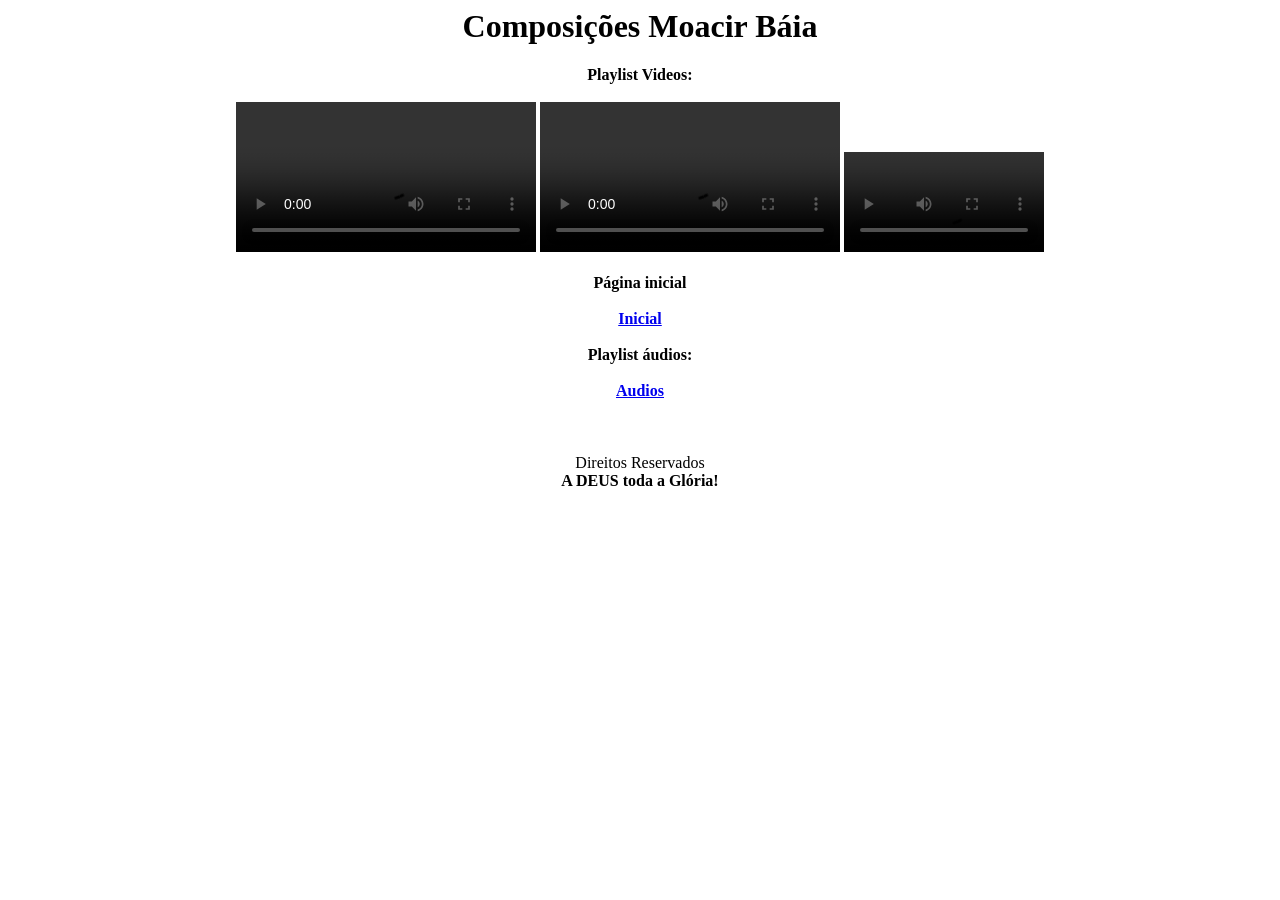
==== videos.html @ d45e1fe6 "Add files via upload" ====
<html>
	<head>
		<title>Moacir Báia</title>
	</head>
	
	<body><center>
	<header><h1><center>Composições Moacir Báia</center></h1></header>
		<nav><b>Playlist Videos:</b></nav> <br>
		<section>
		<video src="video1.mp4" controls width="300px"></video>
		<video src="video2.mp4" controls width="300px"></video>
		<video src="video3.mp4" controls width="200px"></video>
		</section>
		<br>
		
		<nav><b>Página inicial</b></nav> <br>
		<section>
		<a href="index.html"><b>Inicial</b></a>
		</section><br>
		<nav><b>Playlist áudios:</b></nav> <br>
		<section>
		<a href="audios.html"><b>Audios</b></a>
		</section>

		
		<footer><br><br><br> <center>Direitos Reservados <br>
		<b>A DEUS toda a Glória!</b></center>
		</footer>
		</center>
	</body>
	
</html>
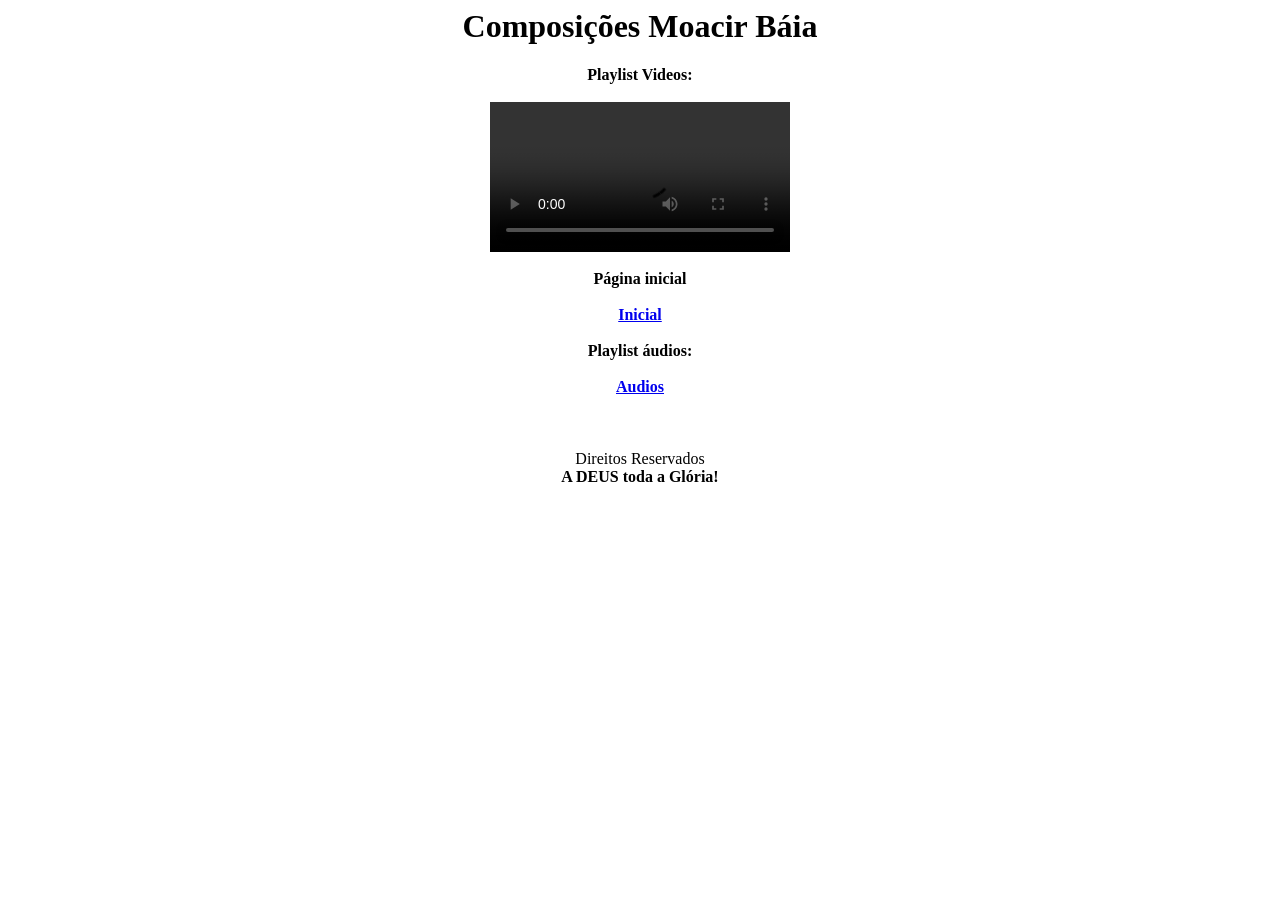
==== commit 7da8c309: "Update videos.html" ====
--- a/videos.html
+++ b/videos.html
@@ -8,8 +8,6 @@
 		<nav><b>Playlist Videos:</b></nav> <br>
 		<section>
 		<video src="video1.mp4" controls width="300px"></video>
-		<video src="video2.mp4" controls width="300px"></video>
-		<video src="video3.mp4" controls width="200px"></video>
 		</section>
 		<br>
 		
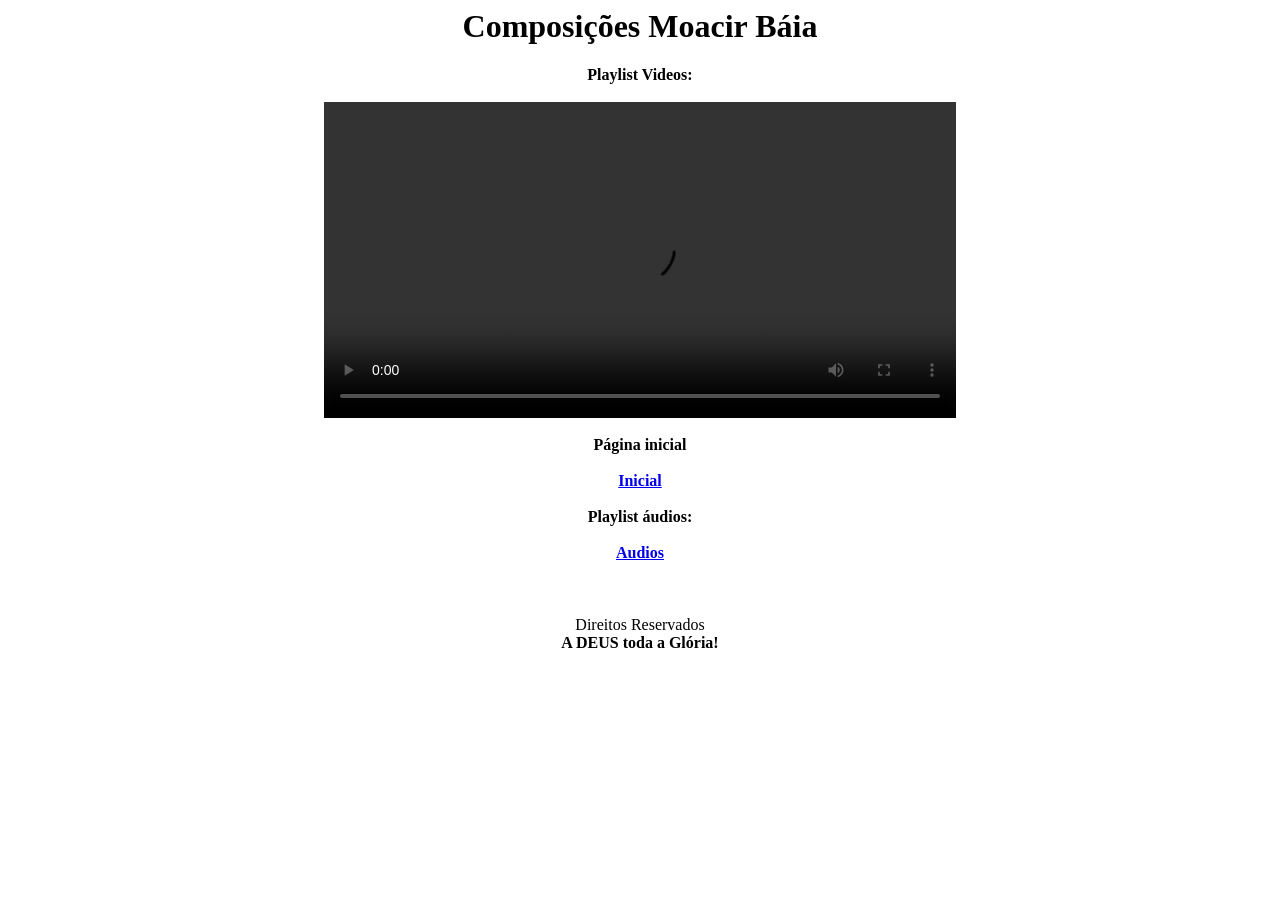
==== commit cafa2cdf: "Update videos.html" ====
--- a/videos.html
+++ b/videos.html
@@ -7,7 +7,7 @@
 	<header><h1><center>Composições Moacir Báia</center></h1></header>
 		<nav><b>Playlist Videos:</b></nav> <br>
 		<section>
-		<video src="video1.mp4" controls width="300px"></video>
+		<video src="video1.mp4" controls width="50%"></video>
 		</section>
 		<br>
 		
@@ -21,8 +21,9 @@
 		</section>
 
 		
-		<footer><br><br><br> <center>Direitos Reservados <br>
-		<b>A DEUS toda a Glória!</b></center>
+		<footer><br><br><br> 
+			<center>Direitos Reservados <br>
+			<b>A DEUS toda a Glória!</b></center>
 		</footer>
 		</center>
 	</body>
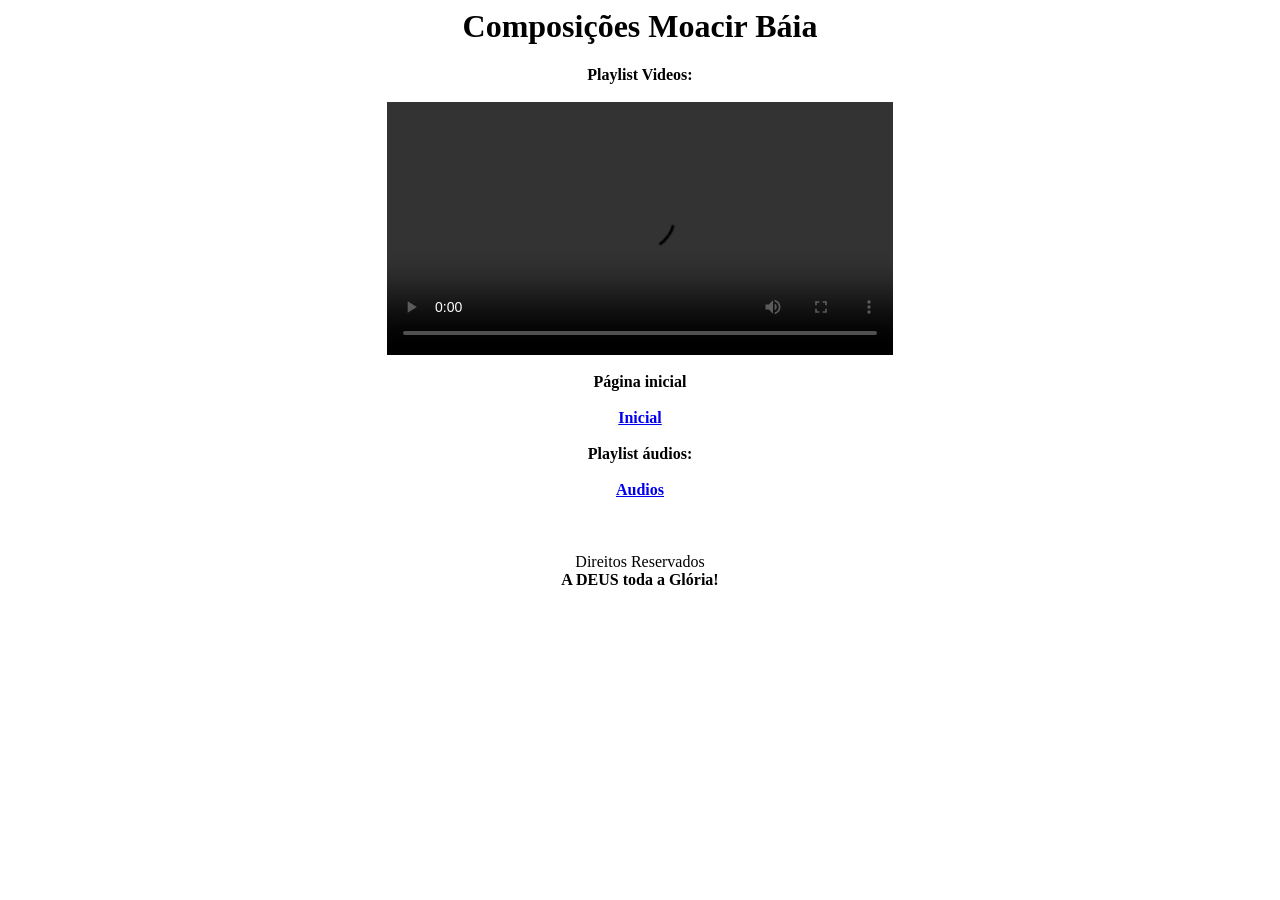
==== commit 2e96afc0: "Update videos.html" ====
--- a/videos.html
+++ b/videos.html
@@ -7,7 +7,7 @@
 	<header><h1><center>Composições Moacir Báia</center></h1></header>
 		<nav><b>Playlist Videos:</b></nav> <br>
 		<section>
-		<video src="video1.mp4" controls width="50%"></video>
+		<video src="video1.mp4" controls width="40%"></video>
 		</section>
 		<br>
 		
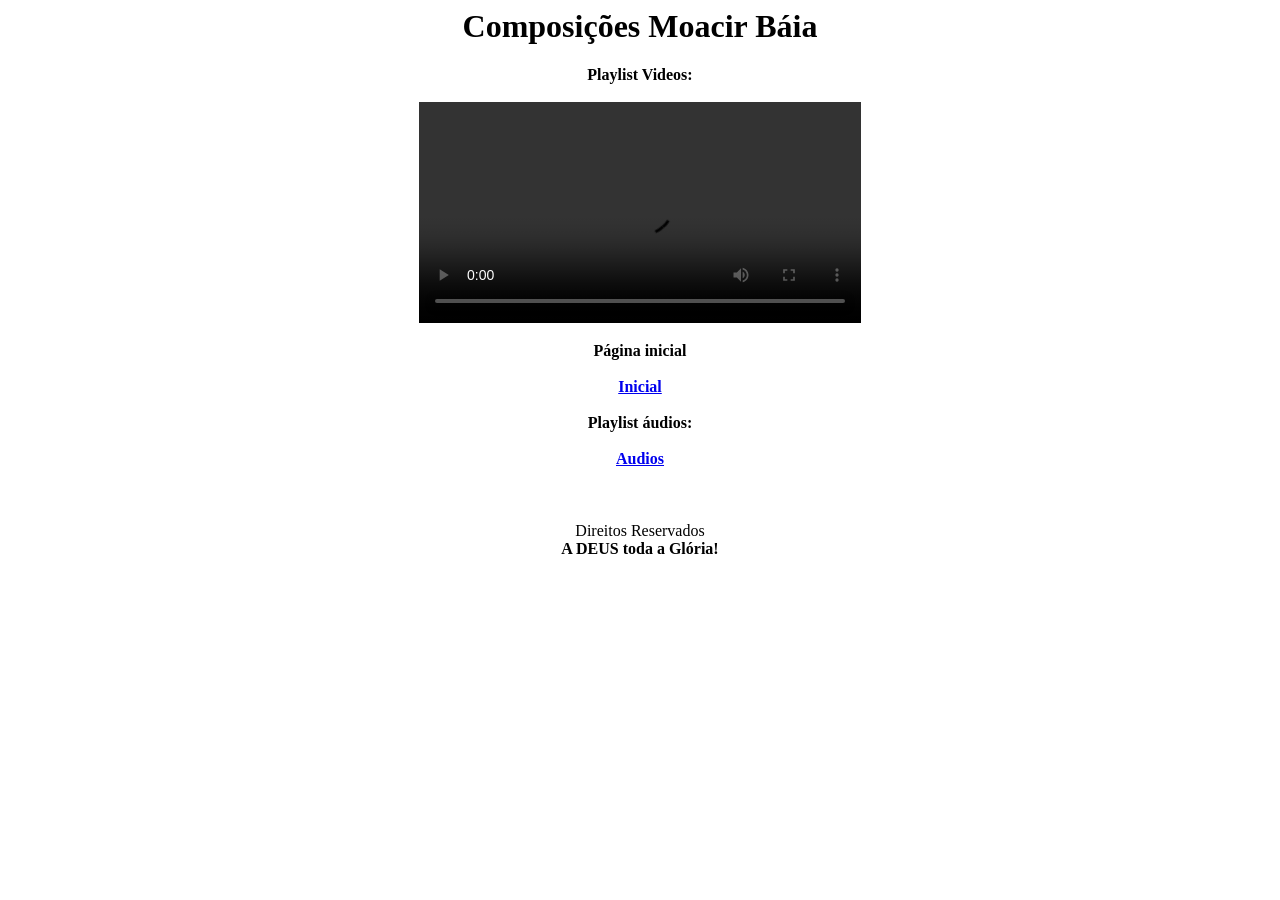
==== commit 35f09d1a: "Update videos.html" ====
--- a/videos.html
+++ b/videos.html
@@ -7,7 +7,7 @@
 	<header><h1><center>Composições Moacir Báia</center></h1></header>
 		<nav><b>Playlist Videos:</b></nav> <br>
 		<section>
-		<video src="video1.mp4" controls width="40%"></video>
+		<video src="video1.mp4" controls width="35%"></video>
 		</section>
 		<br>
 		
